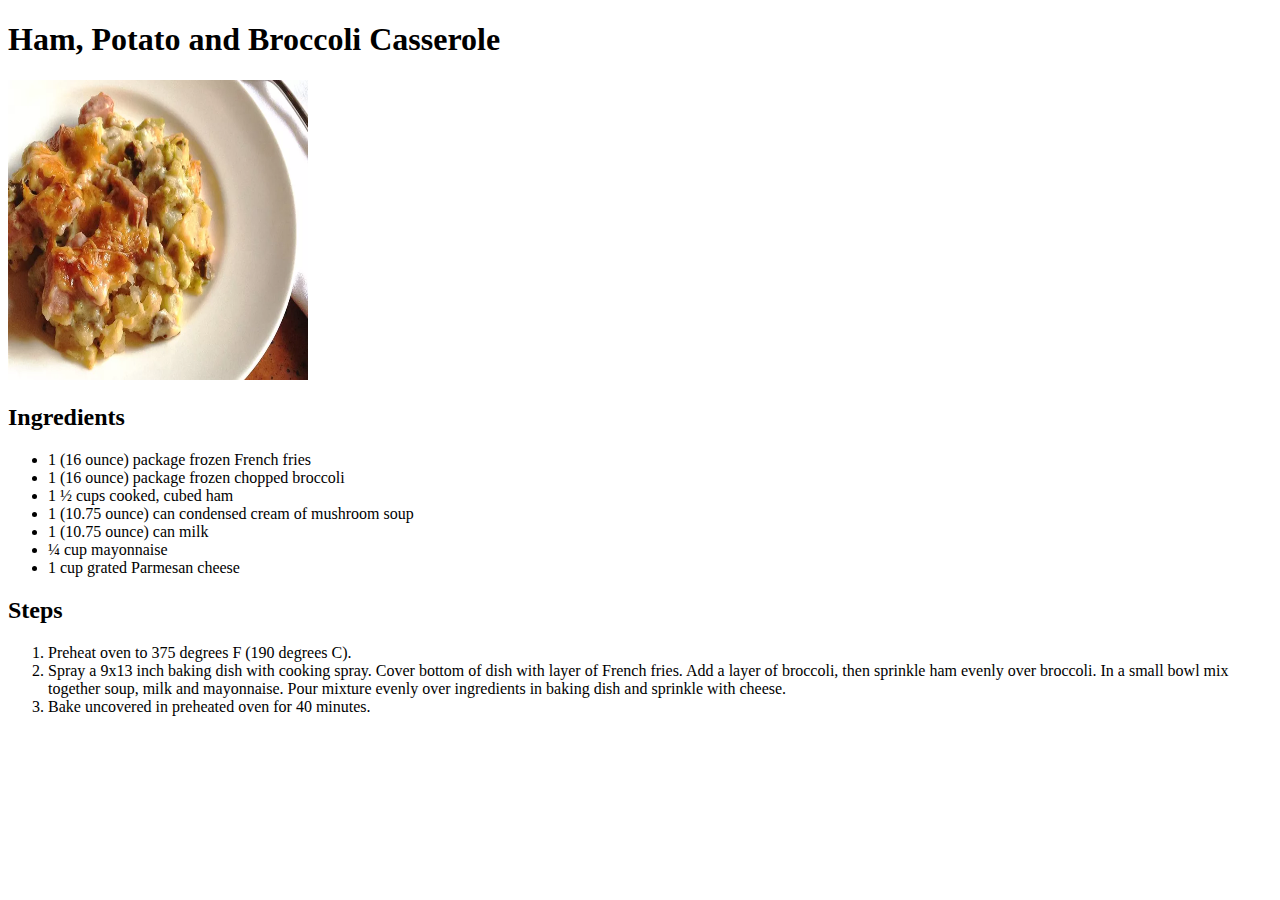
==== recipes/ham-potato-and-broccoli-casserole.html @ 59d26614 "I made a new recipe" ====
<!DOCTYPE html>
<html lang="en">

<head>
    <meta charset="UTF-8">
    <meta name="viewport" content="width=device-width, initial-scale=1.0">
    <title>Ham, Potato and Broccoli Casserole</title>
</head>

<body>
    <h1>Ham, Potato and Broccoli Casserole</h1>

    <img src="../img/ham-potato-and-broccoli-casserole.png" alt="ham-potato-and-broccoli-casserole image" height="300"
        width="300">

    <h2>Ingredients</h2>

    <ul>
        <li>1 (16 ounce) package frozen French fries</li>
        <li>1 (16 ounce) package frozen chopped broccoli</li>
        <li>1 ½ cups cooked, cubed ham</li>
        <li>1 (10.75 ounce) can condensed cream of mushroom soup</li>
        <li>1 (10.75 ounce) can milk</li>
        <li>¼ cup mayonnaise</li>
        <li>1 cup grated Parmesan cheese</li>
    </ul>

    <h2>Steps</h2>

    <ol>
        <li>Preheat oven to 375 degrees F (190 degrees C). </li>
        <li>Spray a 9x13 inch baking dish with cooking spray. Cover bottom of dish with layer of French fries. Add a
            layer of broccoli, then sprinkle ham evenly over broccoli. In a small bowl mix together soup, milk and
            mayonnaise. Pour mixture evenly over ingredients in baking dish and sprinkle with cheese. </li>
        <li>Bake uncovered in preheated oven for 40 minutes. </li>
    </ol>

</body>

</html>
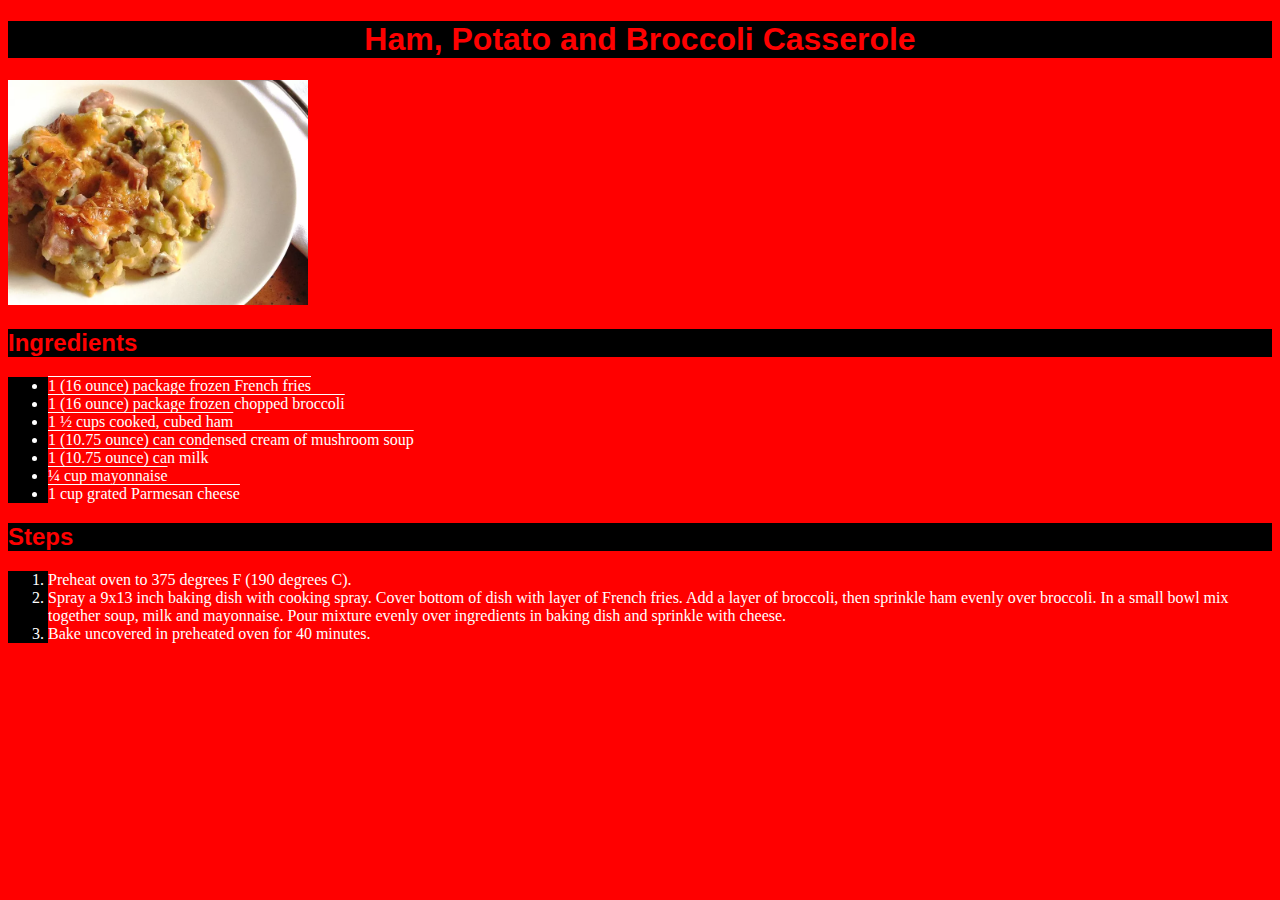
==== commit 46195e0a: "Added css" ====
--- a/recipes/ham-potato-and-broccoli-casserole.html
+++ b/recipes/ham-potato-and-broccoli-casserole.html
@@ -2,20 +2,21 @@
 <html lang="en">
 
 <head>
+    <link rel="stylesheet" href="../styles.css">
     <meta charset="UTF-8">
     <meta name="viewport" content="width=device-width, initial-scale=1.0">
     <title>Ham, Potato and Broccoli Casserole</title>
 </head>
 
 <body>
-    <h1>Ham, Potato and Broccoli Casserole</h1>
+    <h1 class="header">Ham, Potato and Broccoli Casserole</h1>
 
     <img src="../img/ham-potato-and-broccoli-casserole.png" alt="ham-potato-and-broccoli-casserole image" height="300"
         width="300">
 
-    <h2>Ingredients</h2>
+    <h2 class="small-header">Ingredients</h2>
 
-    <ul>
+    <ul class = "ingredients">
         <li>1 (16 ounce) package frozen French fries</li>
         <li>1 (16 ounce) package frozen chopped broccoli</li>
         <li>1 ½ cups cooked, cubed ham</li>
@@ -25,9 +26,9 @@
         <li>1 cup grated Parmesan cheese</li>
     </ul>
 
-    <h2>Steps</h2>
+    <h2 class="small-header">Steps</h2>
 
-    <ol>
+    <ol class="steps">
         <li>Preheat oven to 375 degrees F (190 degrees C). </li>
         <li>Spray a 9x13 inch baking dish with cooking spray. Cover bottom of dish with layer of French fries. Add a
             layer of broccoli, then sprinkle ham evenly over broccoli. In a small bowl mix together soup, milk and
--- a/styles.css
+++ b/styles.css
@@ -0,0 +1,43 @@
+
+* {
+    background-color: red;
+
+}
+
+
+.header {
+    text-align: center;
+    font-family:Impact, Haettenschweiler, 'Arial Narrow Bold', sans-serif;
+    font-size: 32px;
+    color: red;
+    background-color: black;
+}
+
+.small-header {
+    font-family: 'Trebuchet MS', 'Lucida Sans Unicode', 'Lucida Grande', 'Lucida Sans', Arial, sans-serif;
+    font-weight: bold;
+    background-color: black;
+    color: red;
+
+}
+
+.links {
+    font-size: 20px;
+}
+
+.ingredients {
+    background-color: black;
+    color: white;
+    text-decoration: overline;
+}
+
+.steps {
+    background-color: black;
+    color: white;
+ 
+}
+
+img {
+    height: auto; 
+    width: 500
+}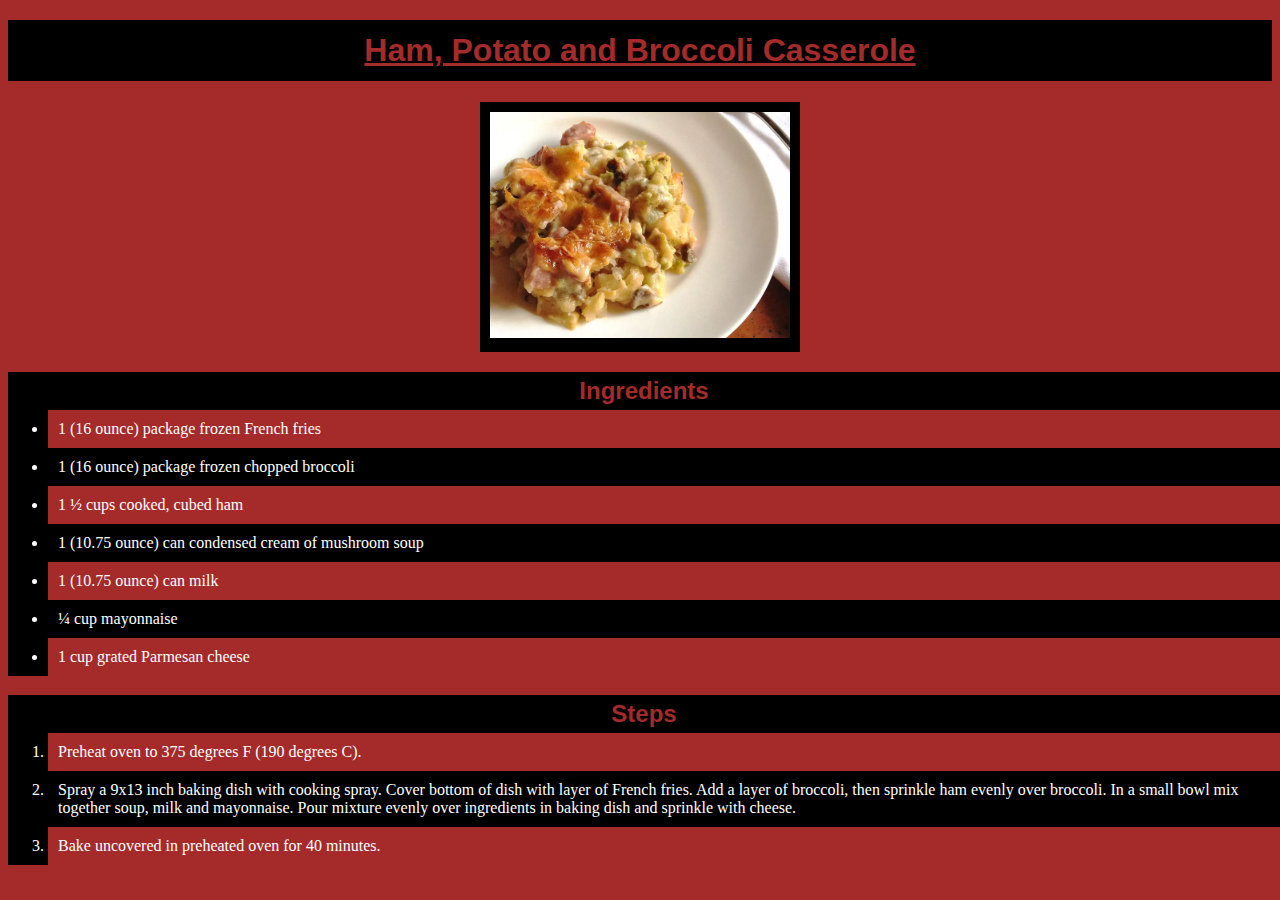
==== commit d61eb594: "Changed some colors, padding and margins stuff" ====
--- a/recipes/ham-potato-and-broccoli-casserole.html
+++ b/recipes/ham-potato-and-broccoli-casserole.html
@@ -11,29 +11,31 @@
 <body>
     <h1 class="header">Ham, Potato and Broccoli Casserole</h1>
 
-    <img src="../img/ham-potato-and-broccoli-casserole.png" alt="ham-potato-and-broccoli-casserole image" height="300"
-        width="300">
+    <div class="images">
+        <img src="../img/ham-potato-and-broccoli-casserole.png" alt="ham-potato-and-broccoli-casserole image"
+            height="300" width="300">
+    </div>
 
     <h2 class="small-header">Ingredients</h2>
 
-    <ul class = "ingredients">
-        <li>1 (16 ounce) package frozen French fries</li>
-        <li>1 (16 ounce) package frozen chopped broccoli</li>
-        <li>1 ½ cups cooked, cubed ham</li>
-        <li>1 (10.75 ounce) can condensed cream of mushroom soup</li>
-        <li>1 (10.75 ounce) can milk</li>
-        <li>¼ cup mayonnaise</li>
-        <li>1 cup grated Parmesan cheese</li>
+    <ul class="ingredients">
+        <li class="points">1 (16 ounce) package frozen French fries</li>
+        <li class="points points2">1 (16 ounce) package frozen chopped broccoli</li>
+        <li class="points">1 ½ cups cooked, cubed ham</li>
+        <li class="points points2">1 (10.75 ounce) can condensed cream of mushroom soup</li>
+        <li class="points">1 (10.75 ounce) can milk</li>
+        <li class="points points2">¼ cup mayonnaise</li>
+        <li class="points">1 cup grated Parmesan cheese</li>
     </ul>
 
     <h2 class="small-header">Steps</h2>
 
     <ol class="steps">
-        <li>Preheat oven to 375 degrees F (190 degrees C). </li>
-        <li>Spray a 9x13 inch baking dish with cooking spray. Cover bottom of dish with layer of French fries. Add a
+        <li class="points">Preheat oven to 375 degrees F (190 degrees C). </li>
+        <li class="points points2">Spray a 9x13 inch baking dish with cooking spray. Cover bottom of dish with layer of French fries. Add a
             layer of broccoli, then sprinkle ham evenly over broccoli. In a small bowl mix together soup, milk and
             mayonnaise. Pour mixture evenly over ingredients in baking dish and sprinkle with cheese. </li>
-        <li>Bake uncovered in preheated oven for 40 minutes. </li>
+        <li class="points">Bake uncovered in preheated oven for 40 minutes. </li>
     </ol>
 
 </body>
--- a/styles.css
+++ b/styles.css
@@ -1,43 +1,79 @@
 
 * {
-    background-color: red;
+    background-color: brown;
 
 }
 
 
 .header {
     text-align: center;
+    text-decoration: underline;
     font-family:Impact, Haettenschweiler, 'Arial Narrow Bold', sans-serif;
     font-size: 32px;
-    color: red;
+    color: brown;
     background-color: black;
+    padding: 12px 16px;
+    margin-top: 20px;
 }
 
 .small-header {
     font-family: 'Trebuchet MS', 'Lucida Sans Unicode', 'Lucida Grande', 'Lucida Sans', Arial, sans-serif;
     font-weight: bold;
     background-color: black;
-    color: red;
+    color: brown;
+    padding-top: 5px;
+    padding-bottom: 5px;
+    margin-bottom: -18px;
+    margin-right: -8px;
+    text-align: center;
+    height: 30px;
 
 }
 
-.links {
+
+
+.link-list {
     font-size: 20px;
+    padding-top: 100px;
+}
+
+.link {
+    color: black;
+    font-weight: 700;
 }
 
 .ingredients {
     background-color: black;
     color: white;
-    text-decoration: overline;
+    margin-right: -8px;
+}
+
+.points {
+    padding: 10px;
+   
+}
+
+.points2 {
+    background-color: black;
 }
 
 .steps {
     background-color: black;
-    color: white;
+    color: white;margin-right: -8px;
+
  
 }
 
+
 img {
     height: auto; 
-    width: 500
+    width: 500;
+    margin: auto; 
+}
+
+.images {
+    background-color: black;
+    width: 300px;
+    padding: 10px;
+    margin: 0 auto;
 }